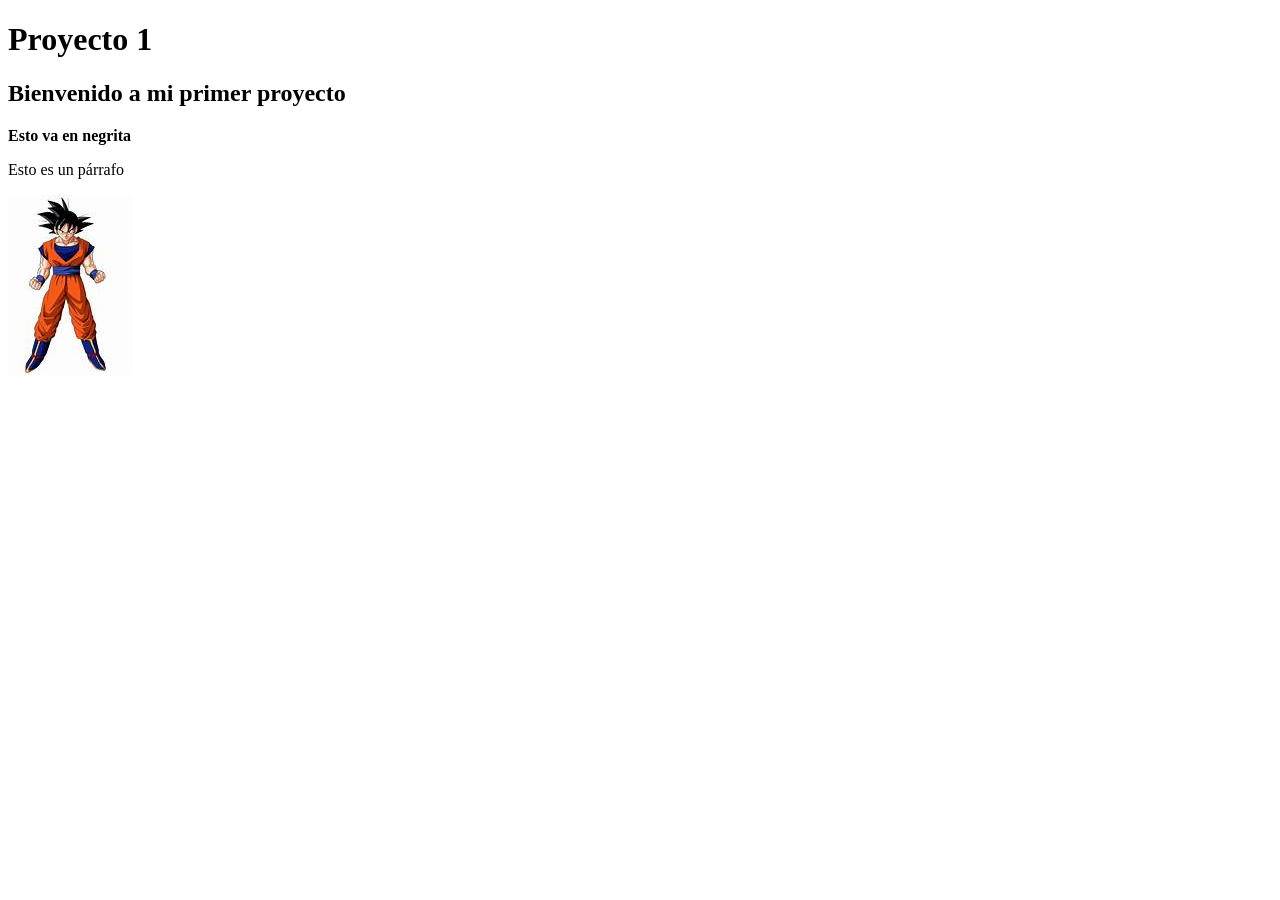
==== index.html @ cb18f814 "fondo de página" ====
<!DOCTYPE html>
<html lang="es">
<head>
    <meta charset="UTF-8">
    <meta name="viewport" content="width=device-width, initial-scale=1.0">
    <title>Proyecto 1</title>
    <h1>Proyecto 1</h1>
    <h2>Bienvenido a mi primer proyecto</h2>
    <b>Esto va en negrita</b>
    <p>Esto es un párrafo</p>
    <img src="OIP.jpg" alt="Logo de dbz">
    <link rel="stylesheet" href="style.css">
    
    
</head>
<body>
    
</body>
</html>
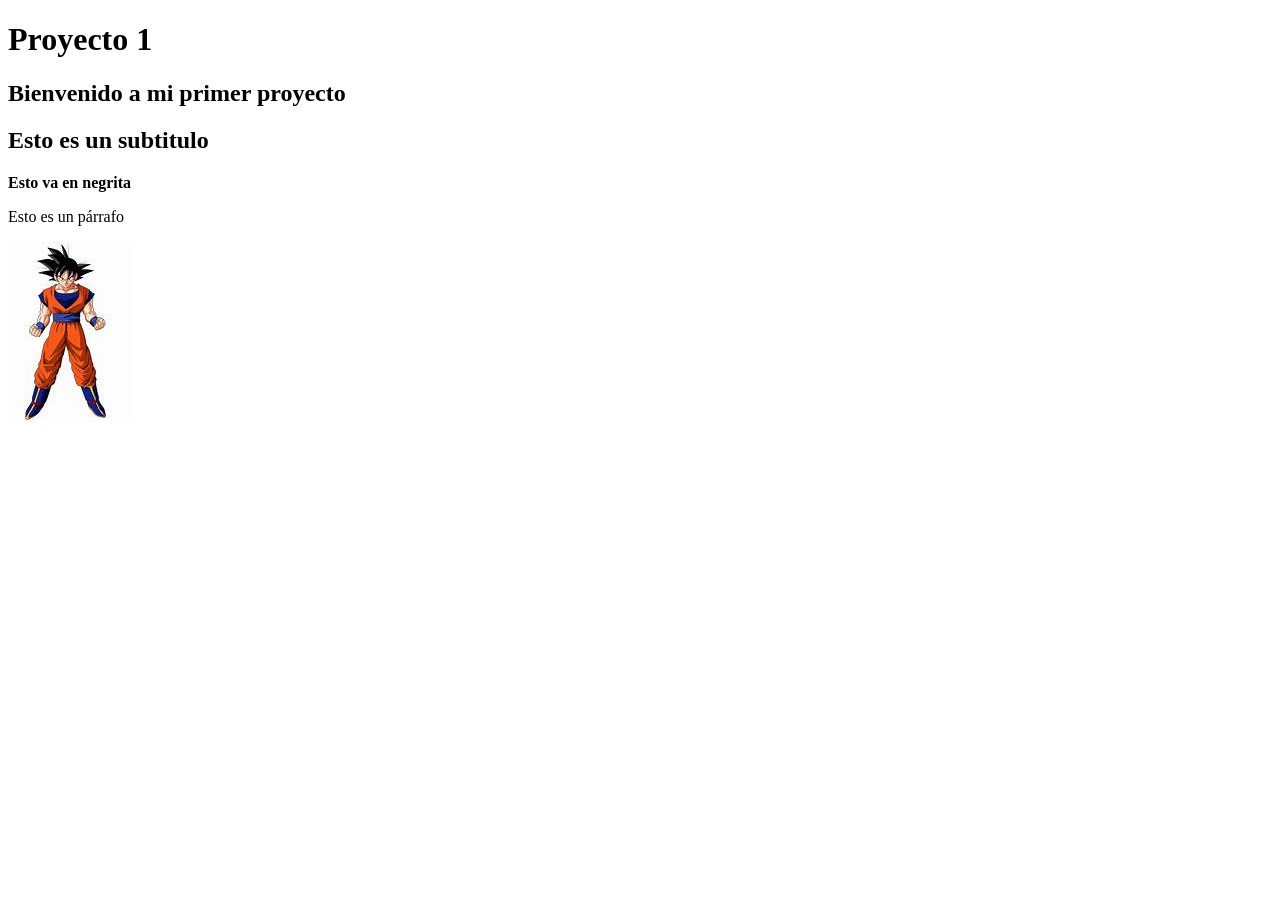
==== commit 391f391c: "modificación subtitulo" ====
--- a/index.html
+++ b/index.html
@@ -6,11 +6,10 @@
     <title>Proyecto 1</title>
     <h1>Proyecto 1</h1>
     <h2>Bienvenido a mi primer proyecto</h2>
+    <h2>Esto es un subtitulo</h2>
     <b>Esto va en negrita</b>
     <p>Esto es un párrafo</p>
     <img src="OIP.jpg" alt="Logo de dbz">
-    <link rel="stylesheet" href="style.css">
-    
     
 </head>
 <body>
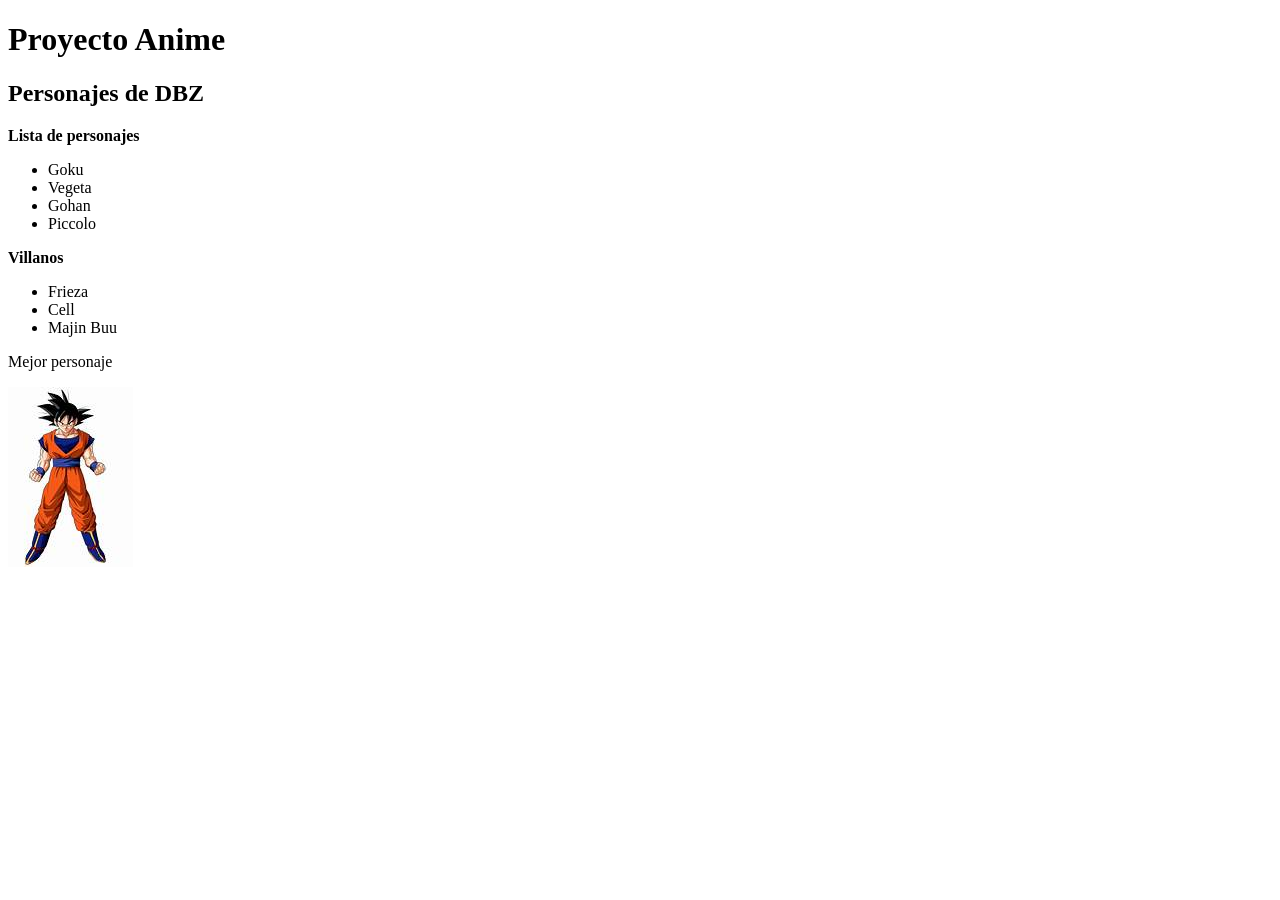
==== commit 7cbc7488: "dbz" ====
--- a/index.html
+++ b/index.html
@@ -3,12 +3,22 @@
 <head>
     <meta charset="UTF-8">
     <meta name="viewport" content="width=device-width, initial-scale=1.0">
-    <title>Proyecto 1</title>
-    <h1>Proyecto 1</h1>
-    <h2>Bienvenido a mi primer proyecto</h2>
-    <h2>Esto es un subtitulo</h2>
-    <b>Esto va en negrita</b>
-    <p>Esto es un párrafo</p>
+    <h1>Proyecto Anime</h1>
+    <h2>Personajes de DBZ</h2>
+    <b>Lista de personajes</b> 
+    <ul>
+        <li>Goku</li>
+        <li>Vegeta</li>
+        <li>Gohan</li>
+        <li>Piccolo</li>
+    </ul>
+    <b>Villanos</b>
+    <ul>
+        <li>Frieza</li>
+        <li>Cell</li>
+        <li>Majin Buu</li>
+    </ul>
+    <p>Mejor personaje</p>
     <img src="OIP.jpg" alt="Logo de dbz">
     
 </head>
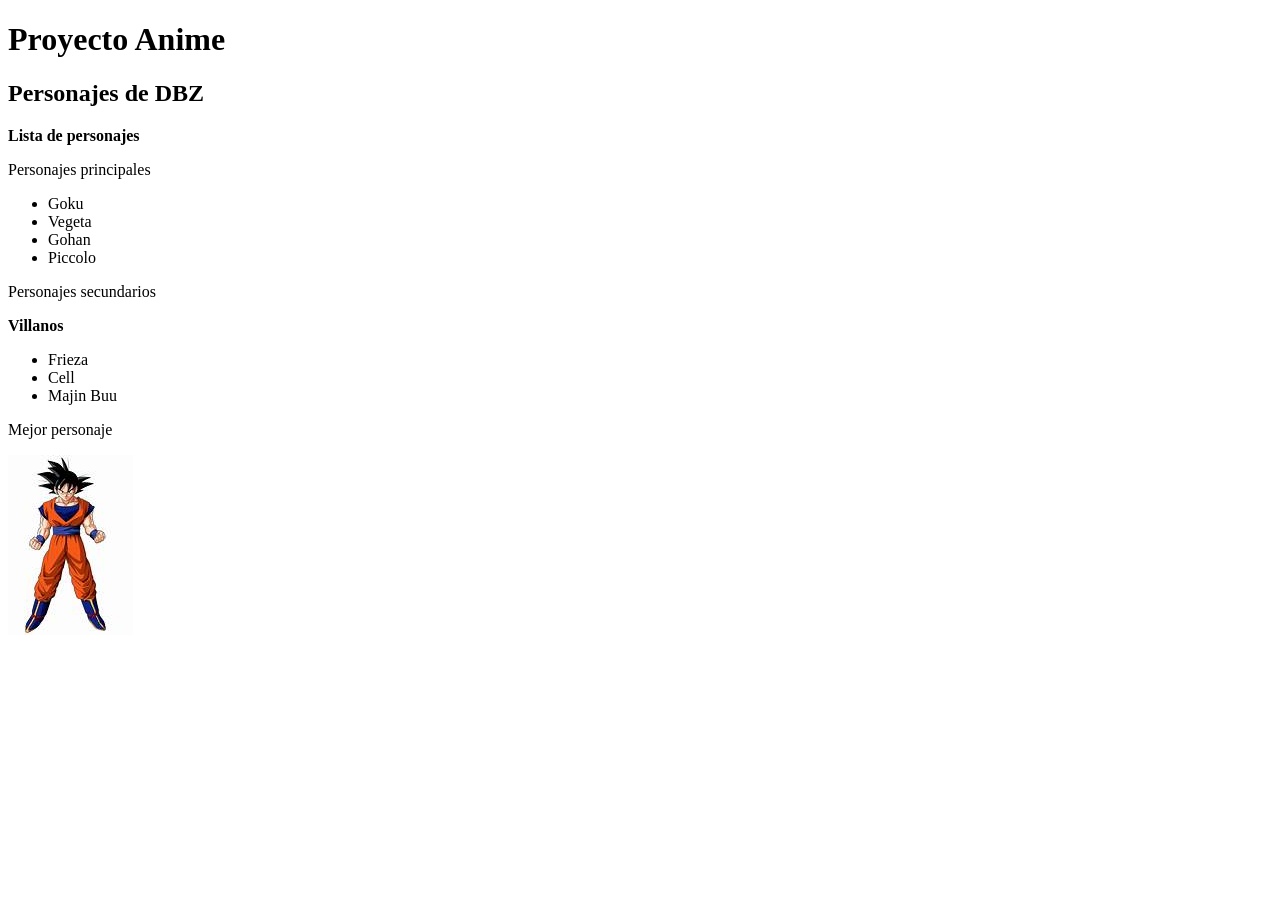
==== commit 6330107b: "modificación de elemento img" ====
--- a/index.html
+++ b/index.html
@@ -6,12 +6,14 @@
     <h1>Proyecto Anime</h1>
     <h2>Personajes de DBZ</h2>
     <b>Lista de personajes</b> 
+        <p>Personajes principales</p>
     <ul>
         <li>Goku</li>
         <li>Vegeta</li>
         <li>Gohan</li>
         <li>Piccolo</li>
     </ul>
+        <p>Personajes secundarios</p>
     <b>Villanos</b>
     <ul>
         <li>Frieza</li>
@@ -19,7 +21,7 @@
         <li>Majin Buu</li>
     </ul>
     <p>Mejor personaje</p>
-    <img src="OIP.jpg" alt="Logo de dbz">
+    <img src="./OIP.jpg" alt="imagen de Goku">
     
 </head>
 <body>
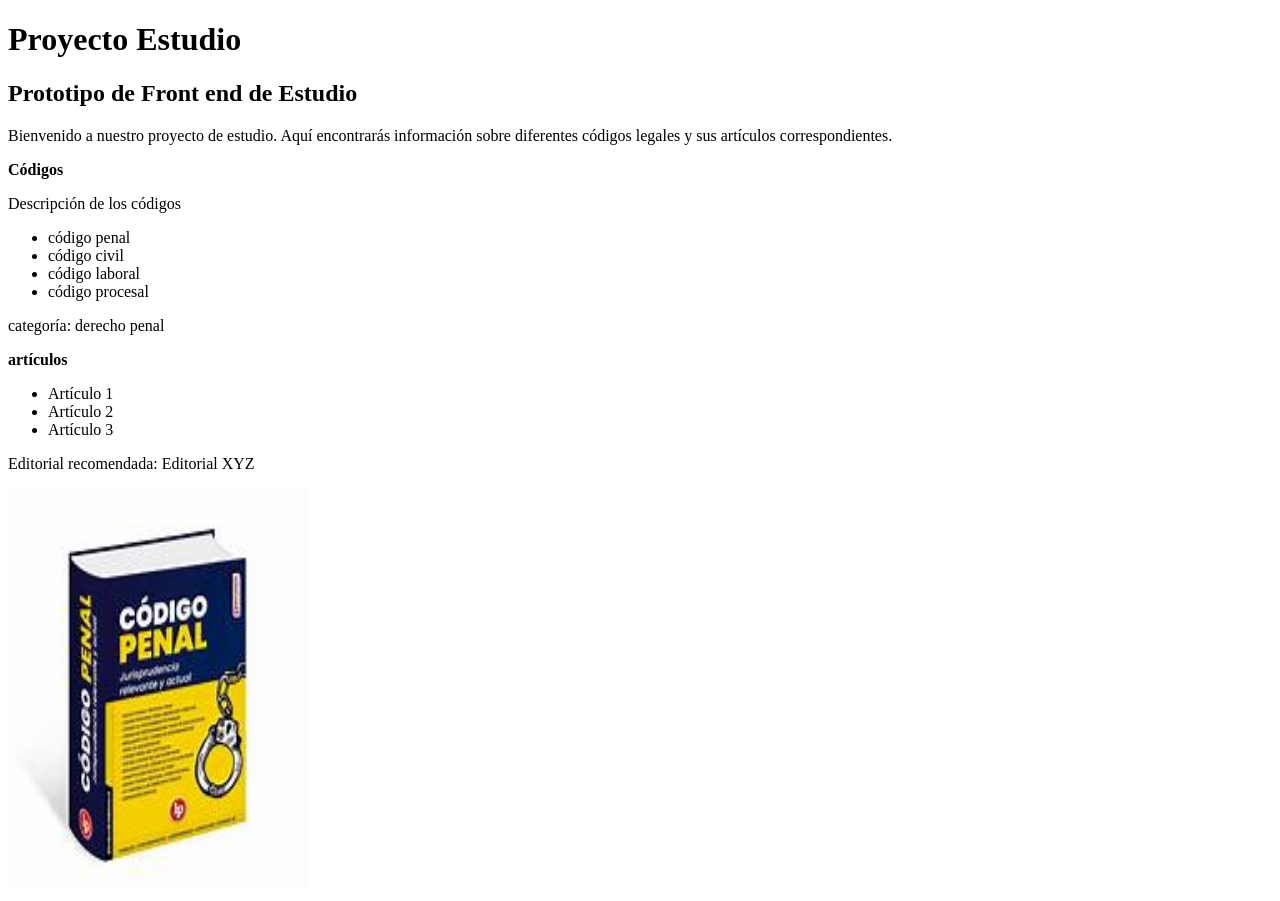
==== commit 650480ec: "proyecto Estudio" ====
--- a/index.html
+++ b/index.html
@@ -3,25 +3,26 @@
 <head>
     <meta charset="UTF-8">
     <meta name="viewport" content="width=device-width, initial-scale=1.0">
-    <h1>Proyecto Anime</h1>
-    <h2>Personajes de DBZ</h2>
-    <b>Lista de personajes</b> 
-        <p>Personajes principales</p>
+    <h1>Proyecto Estudio</h1>
+    <h2>Prototipo de Front end de Estudio</h2>
+        <p>Bienvenido a nuestro proyecto de estudio. Aquí encontrarás información sobre diferentes códigos legales y sus artículos correspondientes.</p>
+    <b>Códigos</b> 
+        <p>Descripción de los códigos</p>
     <ul>
-        <li>Goku</li>
-        <li>Vegeta</li>
-        <li>Gohan</li>
-        <li>Piccolo</li>
+        <li>código penal</li>
+        <li>código civil</li>
+        <li>código laboral</li>
+        <li>código procesal</li>
     </ul>
-        <p>Personajes secundarios</p>
-    <b>Villanos</b>
+        <p>categoría: derecho penal</p>
+    <b>artículos</b>
     <ul>
-        <li>Frieza</li>
-        <li>Cell</li>
-        <li>Majin Buu</li>
+        <li>Artículo 1</li>
+        <li>Artículo 2</li>
+        <li>Artículo 3</li>
     </ul>
-    <p>Mejor personaje</p>
-    <img src="./OIP.jpg" alt="imagen de Goku">
+    <p>Editorial recomendada: Editorial XYZ</p>
+    <img src="./OIP.jpg" alt="imagen de portada de código penal" width="300" height="400">
     
 </head>
 <body>
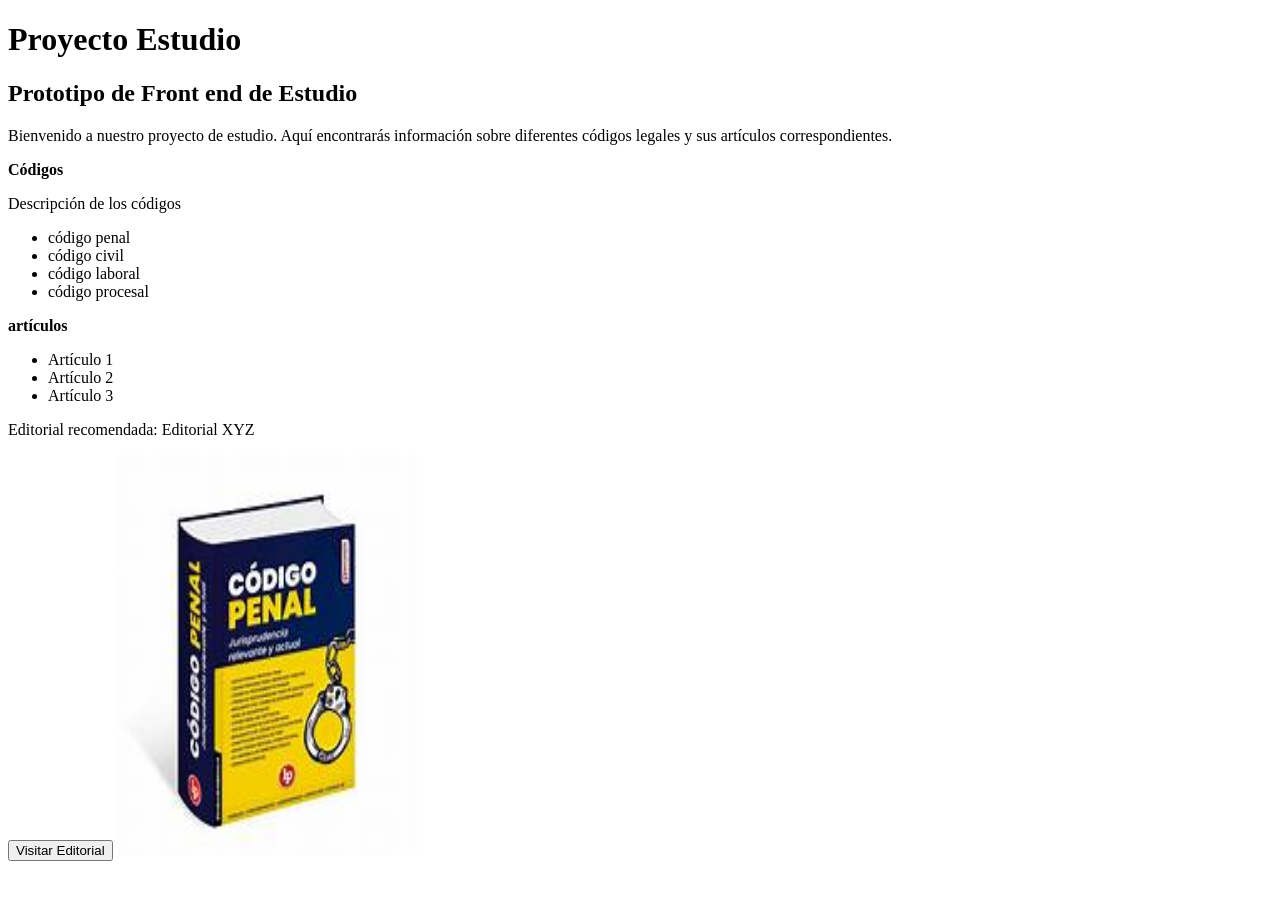
==== commit 04257c46: "prototipo Estudio" ====
--- a/index.html
+++ b/index.html
@@ -14,7 +14,6 @@
         <li>código laboral</li>
         <li>código procesal</li>
     </ul>
-        <p>categoría: derecho penal</p>
     <b>artículos</b>
     <ul>
         <li>Artículo 1</li>
@@ -22,10 +21,10 @@
         <li>Artículo 3</li>
     </ul>
     <p>Editorial recomendada: Editorial XYZ</p>
+    <button onclick="window.location.href='https://https://www.mercadolibre.com.ar/codigo-penal-codigo-procesal-penal-de-la-nacion-codigo-procesal-penal-federal-y-constitucion-nacional-anillado-de-estudio-editorial-editorial-estudio-tapa-blanda-edicion-1-en-espanol-2026/p/MLA47087739#polycard_client=search-desktop&be_origin=backend&overlay_label=not_apply&search_layout=grid&position=1&type=product&tracking_id=f33780b8-ee3a-43ff-ba0f-1e9f8a354964&wid=MLA2048012554&sid=search';">Visitar Editorial</button>
     <img src="./OIP.jpg" alt="imagen de portada de código penal" width="300" height="400">
     
 </head>
 <body>
-    
 </body>
 </html>
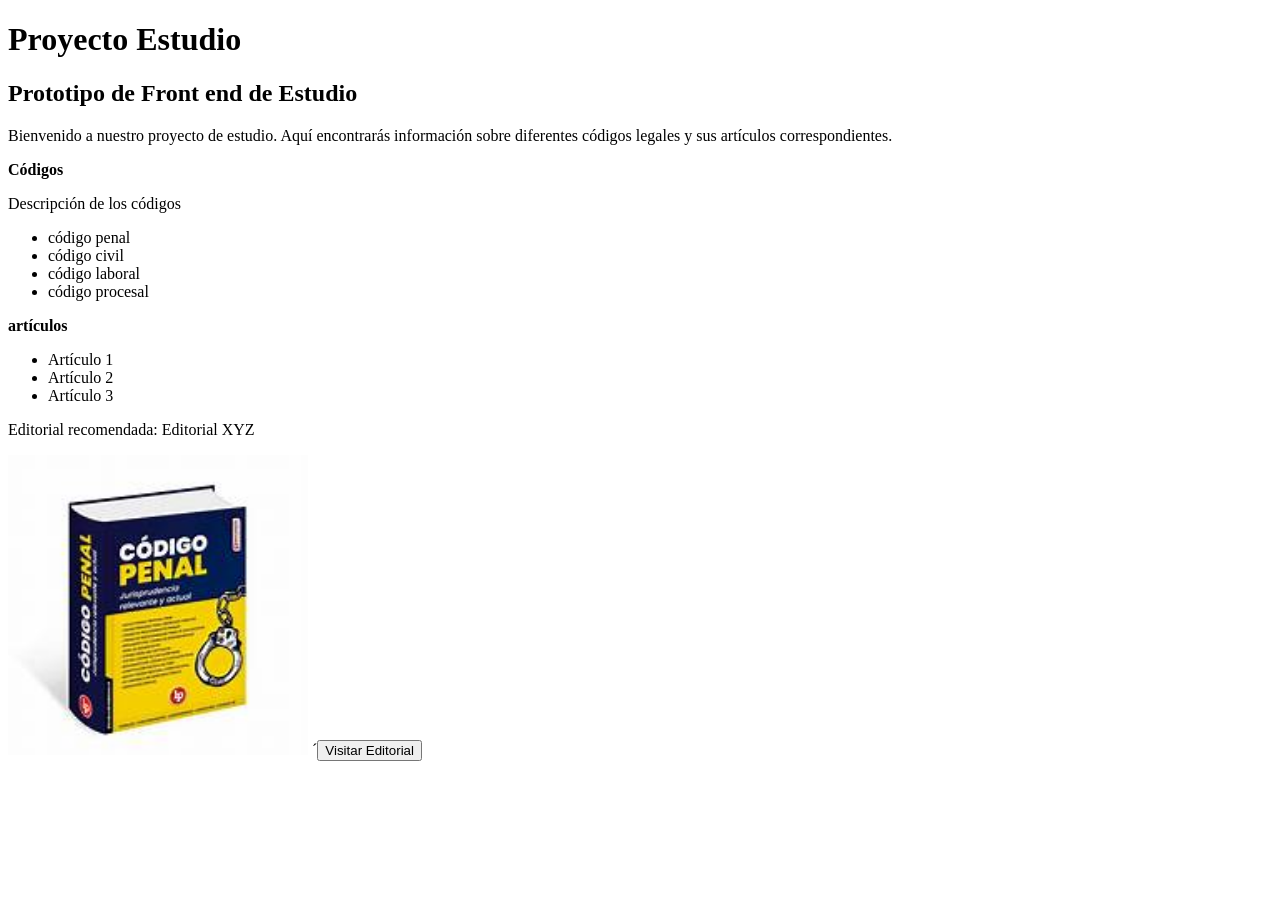
==== commit 231cde98: "prototipo Estudio" ====
--- a/index.html
+++ b/index.html
@@ -21,10 +21,8 @@
         <li>Artículo 3</li>
     </ul>
     <p>Editorial recomendada: Editorial XYZ</p>
-    <button onclick="window.location.href='https://https://www.mercadolibre.com.ar/codigo-penal-codigo-procesal-penal-de-la-nacion-codigo-procesal-penal-federal-y-constitucion-nacional-anillado-de-estudio-editorial-editorial-estudio-tapa-blanda-edicion-1-en-espanol-2026/p/MLA47087739#polycard_client=search-desktop&be_origin=backend&overlay_label=not_apply&search_layout=grid&position=1&type=product&tracking_id=f33780b8-ee3a-43ff-ba0f-1e9f8a354964&wid=MLA2048012554&sid=search';">Visitar Editorial</button>
-    <img src="./OIP.jpg" alt="imagen de portada de código penal" width="300" height="400">
-    
-</head>
+    <img src="./OIP.jpg" alt="Imagen de Editorial XYZ" width="300">
+    ´<button onclick="window.location.href='https://www.mercadolibre.com.ar/codigo-penal-codigo-procesal-penal-de-la-nacion-codigo-procesal-penal-federal-y-constitucion-nacional-anillado-de-estudio-editorial-editorial-estudio-tapa-blanda-edicion-1-en-espanol-2026/p/MLA47087739#polycard_client=search-desktop&be_origin=backend&overlay_label=not_apply&search_layout=grid&position=1&type=product&tracking_id=f33780b8-ee3a-43ff-ba0f-1e9f8a354964&wid=MLA2048012554&sid=search';">Visitar Editorial</button>
 <body>
 </body>
 </html>
